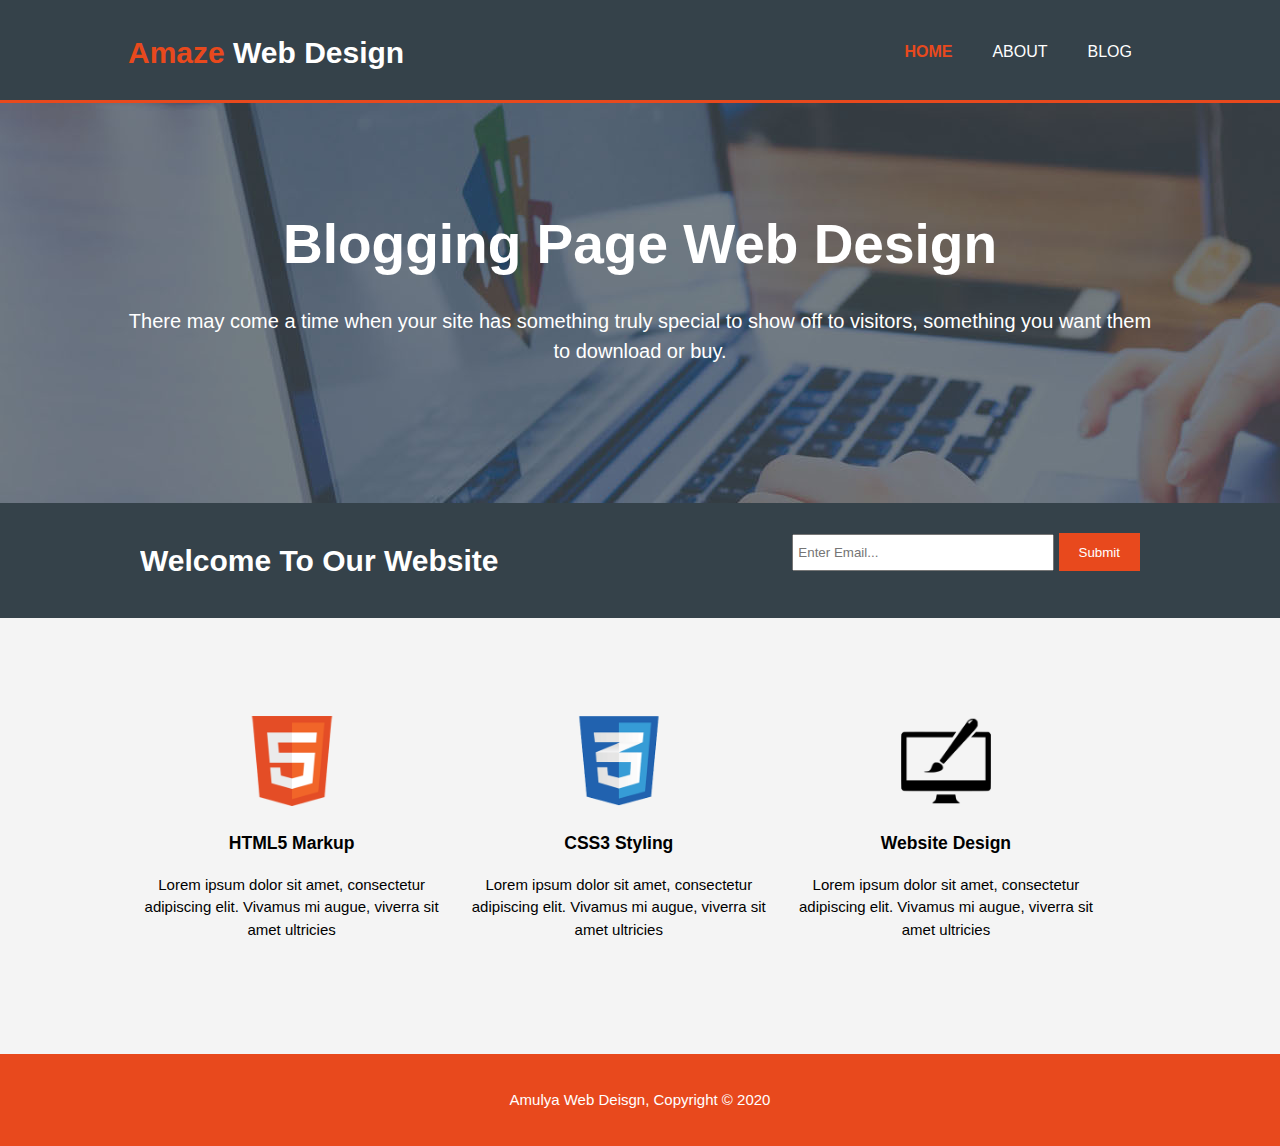
==== Blog/index.html @ 9d9d211e "changes ocurred" ====
<!DOCTYPE html>
<html>
  <head>
    <meta charset="utf-8">
    <meta name="viewport" content="width=device-width">
    <meta name="description" content="Affordable and professional web design">
	  <meta name="keywords" content="web design, affordable web design, professional web design">
  	<meta name="author" content="Brad Traversy">
    <title>Amaze Web Deisgn | Welcome</title>
    <link rel="stylesheet" href="./css/style.css">
  </head>
  <body>
    <header>
      <div class="container">
        <div id="branding">
          <h1><span class="highlight">Amaze</span> Web Design</h1>
        </div>
        <nav>
          <ul>
            <li class="current"><a href="index.html">Home</a></li>
            <li><a href="about.html">About</a></li>
            <li><a href="blog-post.html">Blog</a></li>
          </ul>
        </nav>
      </div>
    </header>

    <section id="showcase">
      <div class="container">
        <h1>Blogging Page Web Design</h1>
        <p>There may come a time when your site has something truly special to show off to visitors, something you want them to download or buy.</p>
      </div>
    </section>

    <section id="newsletter">
      <div class="container">
        <h1>Welcome To Our Website</h1>
        <form>
          <input type="email" placeholder="Enter Email...">
          <button type="submit" class="button_1">Submit</button>
        </form>
      </div>
    </section>

    <br>
    <br>
    <br>

    <section id="boxes">
      <div class="container">
        <div class="box">
          <img src="./img/logo_html.png">
          <h3>HTML5 Markup</h3>
          <p>Lorem ipsum dolor sit amet, consectetur adipiscing elit. Vivamus mi augue, viverra sit amet ultricies</p>
        </div>
        <div class="box">
          <img src="./img/logo_css.png">
          <h3>CSS3 Styling</h3>
          <p>Lorem ipsum dolor sit amet, consectetur adipiscing elit. Vivamus mi augue, viverra sit amet ultricies</p>
        </div>
        <div class="box">
          <img src="./img/logo_brush.png">
          <h3>Website Design</h3>
          <p>Lorem ipsum dolor sit amet, consectetur adipiscing elit. Vivamus mi augue, viverra sit amet ultricies</p>
        </div>
      </div>
    </section>

<br>
<br>
<br>

    <footer>
      <p>Amulya Web Deisgn, Copyright &copy; 2020</p>
    </footer>
  </body>
</html>
---- Blog/css/style.css ----
body{
  font: 15px/1.5 Arial, Helvetica,sans-serif;
  padding:0;
  margin:0;
  background-color:#f4f4f4;
}

/* Global */
.container{
  width:80%;
  margin:auto;
  overflow:hidden;
}

ul{
  margin:0;
  padding:0;
}

.button_1{
  height:38px;
  background:#e8491d;
  border:0;
  padding-left: 20px;
  padding-right:20px;
  color:#ffffff;
}

.dark{
  padding:15px;
  background:#35424a;
  color:#ffffff;
  margin-top:10px;
  margin-bottom:10px;
}

/* Header **/
header{
  background:#35424a;
  color:#ffffff;
  padding-top:30px;
  min-height:70px;
  border-bottom:#e8491d 3px solid;
}

header a{
  color:#ffffff;
  text-decoration:none;
  text-transform: uppercase;
  font-size:16px;
}

header li{
  float:left;
  display:inline;
  padding: 0 20px 0 20px;
}

header #branding{
  float:left;
}

header #branding h1{
  margin:0;
}

header nav{
  float:right;
  margin-top:10px;
}

header .highlight, header .current a{
  color:#e8491d;
  font-weight:bold;
}

header a:hover{
  color:#cccccc;
  font-weight:bold;
}

/* Showcase */
#showcase{
  min-height:400px;
  background:url('../img/showcase.jpg') no-repeat 0 -400px;
  text-align:center;
  color:#ffffff;
}

#showcase h1{
  margin-top:100px;
  font-size:55px;
  margin-bottom:10px;
}

#showcase p{
  font-size:20px;
}

/* Newsletter */
#newsletter{
  padding:15px;
  color:#ffffff;
  background:#35424a
}

#newsletter h1{
  float:left;
  justify-content: center;
}

#newsletter form {
  float:right;
  margin-top:15px;
}

#newsletter input[type="email"]{
  padding:4px;
  height:25px;
  width:250px;
}

/* Boxes */
#boxes{
  margin-top:20px;
}

#boxes .box{
  float:left;
  text-align: center;
  width:30%;
  padding:10px;
}

#boxes .box img{
  width:90px;
}

/* Sidebar */
aside#sidebar{
  float:right;
  width:30%;
  margin-top:10px;
}

aside#sidebar .quote input, aside#sidebar .quote textarea{
  width:90%;
  padding:5px;
}

/* Main-col */
article#main-col{
  float:left;
  width:65%;
}

/* Services */
ul#services li{
  list-style: none;
  padding:20px;
  border: #cccccc solid 1px;
  margin-bottom:5px;
  background:#e6e6e6;
}

footer{
  padding:20px;
  margin-top:20px;
  color:#ffffff;
  background-color:#e8491d;
  text-align: center;
}

/* Media Queries */
@media(max-width: 768px){
  header #branding,
  header nav,
  header nav li,
  #newsletter h1,
  #newsletter form,
  #boxes .box,
  article#main-col,
  aside#sidebar{
    float:none;
    text-align:center;
    width:100%;
  }

  header{
    padding-bottom:20px;
  }

  #showcase h1{
    margin-top:40px;
  }

  #newsletter button, .quote button{
    display:block;
    width:100%;
  }

  #newsletter form input[type="email"], .quote input, .quote textarea{
    width:100%;
    margin-bottom:5px;
  }
}
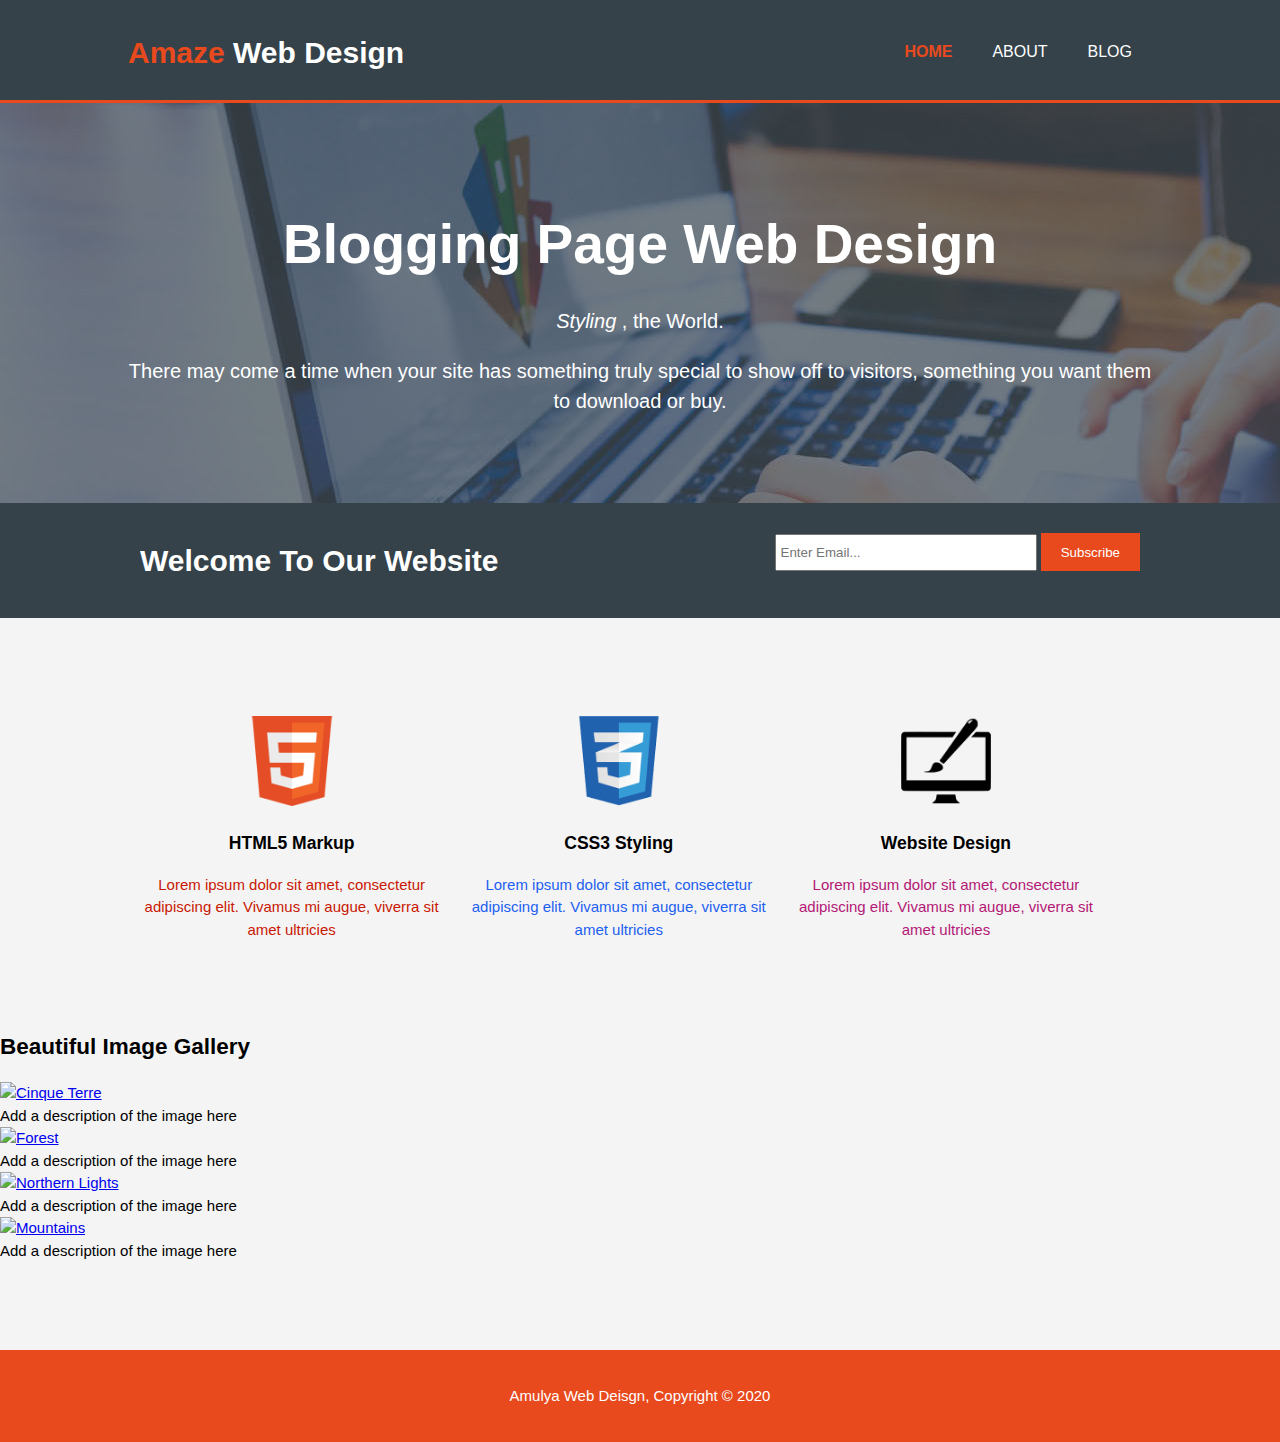
==== commit fdb04978: "Update index.html" ====
--- a/Blog/index.html
+++ b/Blog/index.html
@@ -8,6 +8,9 @@
   	<meta name="author" content="Brad Traversy">
     <title>Amaze Web Deisgn | Welcome</title>
     <link rel="stylesheet" href="./css/style.css">
+    <link rel="stylesheet"  href="./css/style2.css">
+    <link rel="stylesheet"  href="./css/card.css">
+
   </head>
   <body>
     <header>
@@ -28,6 +31,12 @@
     <section id="showcase">
       <div class="container">
         <h1>Blogging Page Web Design</h1>
+        
+        <blockquote>
+    <p><em>Styling</em> , the  World.</p>
+</blockquote>
+
+
         <p>There may come a time when your site has something truly special to show off to visitors, something you want them to download or buy.</p>
       </div>
     </section>
@@ -37,7 +46,7 @@
         <h1>Welcome To Our Website</h1>
         <form>
           <input type="email" placeholder="Enter Email...">
-          <button type="submit" class="button_1">Submit</button>
+          <button type="submit" class="button_1">Subscribe</button>
         </form>
       </div>
     </section>
@@ -49,23 +58,70 @@
     <section id="boxes">
       <div class="container">
         <div class="box">
-          <img src="./img/logo_html.png">
+          <img src="./img/logo_html.png" alt="HTML icon">
           <h3>HTML5 Markup</h3>
-          <p>Lorem ipsum dolor sit amet, consectetur adipiscing elit. Vivamus mi augue, viverra sit amet ultricies</p>
+          <p style="color: #C91803">Lorem ipsum dolor sit amet, consectetur adipiscing elit. Vivamus mi augue, viverra sit amet ultricies</p>
         </div>
         <div class="box">
-          <img src="./img/logo_css.png">
+          <img src="./img/logo_css.png" alt="CSS icon">
           <h3>CSS3 Styling</h3>
-          <p>Lorem ipsum dolor sit amet, consectetur adipiscing elit. Vivamus mi augue, viverra sit amet ultricies</p>
+          <p style="color:  #1D60F0">Lorem ipsum dolor sit amet, consectetur adipiscing elit. Vivamus mi augue, viverra sit amet ultricies</p>
         </div>
         <div class="box">
-          <img src="./img/logo_brush.png">
+          <img src="./img/logo_brush.png" alt="Design icon">
           <h3>Website Design</h3>
-          <p>Lorem ipsum dolor sit amet, consectetur adipiscing elit. Vivamus mi augue, viverra sit amet ultricies</p>
+          <p style="color: #B31874">Lorem ipsum dolor sit amet, consectetur adipiscing elit. Vivamus mi augue, viverra sit amet ultricies</p>
         </div>
       </div>
     </section>
 
+    <br>
+<br>
+
+    <!-- Start Image Gallery -->
+
+<h2>Beautiful Image Gallery</h2>
+
+<div class="flex-container">
+  <div  class="responsive">
+    <a target="_blank" href="img_5terre.jpg">
+      <img src="img/img_5terre.jpg" alt="Cinque Terre" width="700" height="500">
+    </a>
+    <div class="desc">Add a description of the image here</div>
+  </div>
+
+
+<div class="responsive" >
+ 
+    <a target="_blank" href="img_forest.jpg">
+      <img src="img/img_forest.jpg" alt="Forest" width="700" height="500">
+    </a>
+    <div class="desc">Add a description of the image here</div>
+  </div>
+
+<div  class="responsive">
+  
+    <a target="_blank" href="img_lights.jpg">
+      <img src="img/img_lights.jpg" alt="Northern Lights" width="700" height="500">
+    </a>
+    <div class="desc">Add a description of the image here</div>
+  </div>
+
+
+<div  class="responsive">
+  
+    <a target="_blank" href="img_mountains.jpg">
+      <img src="img/img_mountains.jpg" alt="Mountains" width="700" height="500">
+    </a>
+    <div class="desc">Add a description of the image here</div>
+  </div>
+
+
+<div class="clearfix"></div>
+</div>
+
+
+<!--- End Image Gallery --->
 <br>
 <br>
 <br>
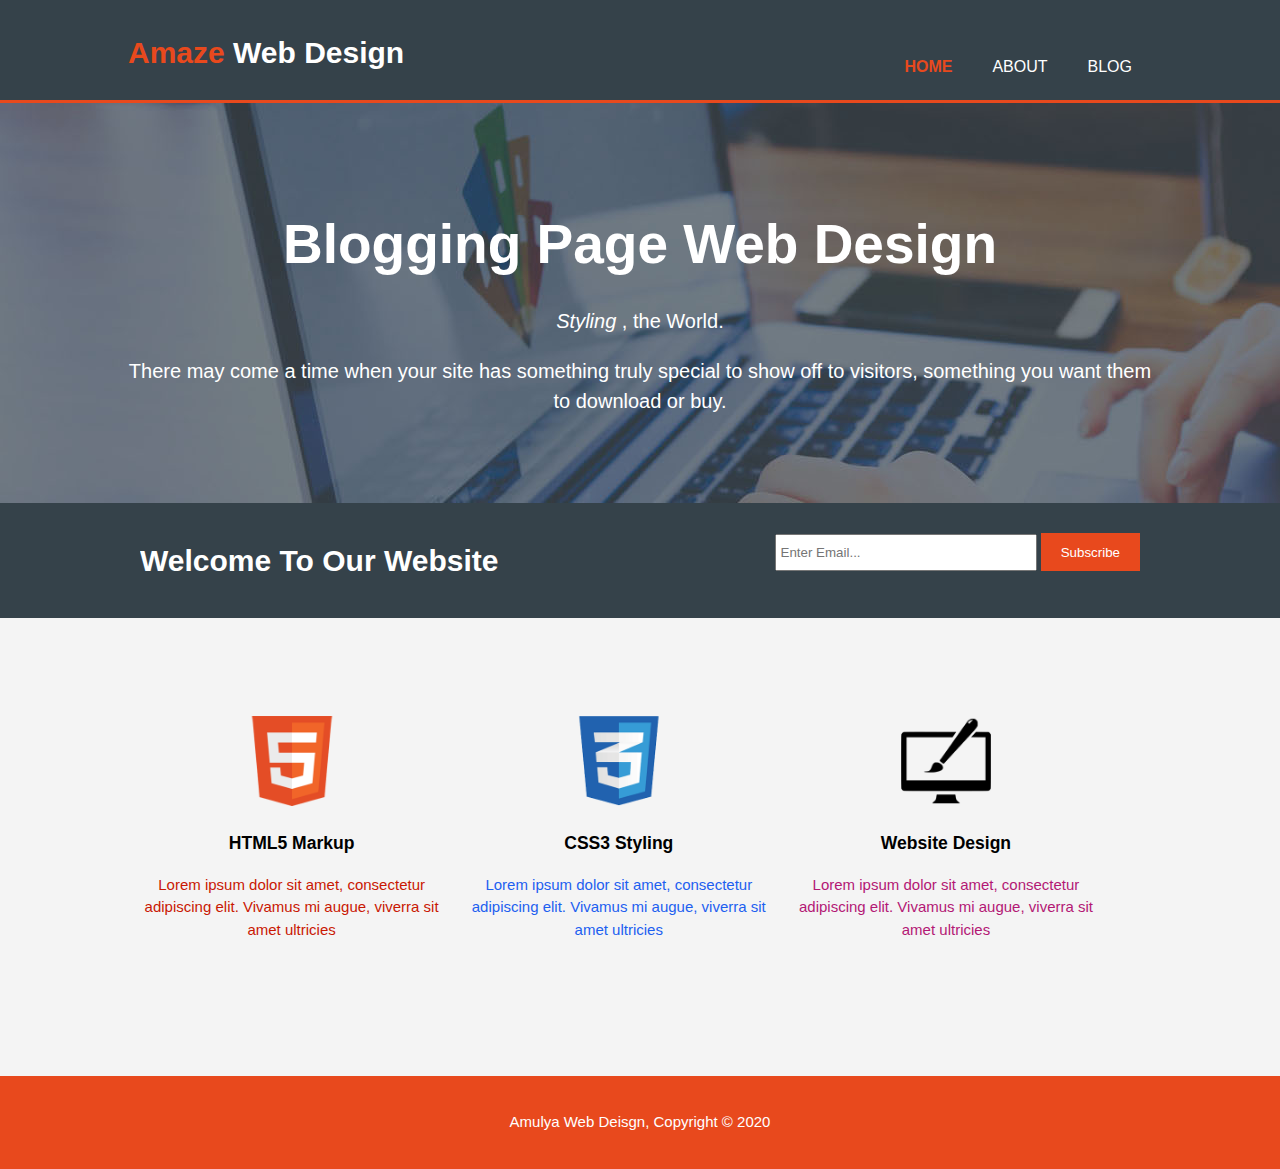
==== commit 7105a6e1: "Update index.html" ====
--- a/Blog/index.html
+++ b/Blog/index.html
@@ -8,9 +8,7 @@
   	<meta name="author" content="Brad Traversy">
     <title>Amaze Web Deisgn | Welcome</title>
     <link rel="stylesheet" href="./css/style.css">
-    <link rel="stylesheet"  href="./css/style2.css">
-    <link rel="stylesheet"  href="./css/card.css">
-
+ 
   </head>
   <body>
     <header>
@@ -33,10 +31,9 @@
         <h1>Blogging Page Web Design</h1>
         
         <blockquote>
-    <p><em>Styling</em> , the  World.</p>
-</blockquote>
-
-
+       <p><em>Styling</em> , the  World.</p>
+       </blockquote>
+       
         <p>There may come a time when your site has something truly special to show off to visitors, something you want them to download or buy.</p>
       </div>
     </section>
@@ -74,54 +71,8 @@
         </div>
       </div>
     </section>
-
-    <br>
-<br>
-
-    <!-- Start Image Gallery -->
-
-<h2>Beautiful Image Gallery</h2>
-
-<div class="flex-container">
-  <div  class="responsive">
-    <a target="_blank" href="img_5terre.jpg">
-      <img src="img/img_5terre.jpg" alt="Cinque Terre" width="700" height="500">
-    </a>
-    <div class="desc">Add a description of the image here</div>
-  </div>
-
-
-<div class="responsive" >
- 
-    <a target="_blank" href="img_forest.jpg">
-      <img src="img/img_forest.jpg" alt="Forest" width="700" height="500">
-    </a>
-    <div class="desc">Add a description of the image here</div>
-  </div>
-
-<div  class="responsive">
-  
-    <a target="_blank" href="img_lights.jpg">
-      <img src="img/img_lights.jpg" alt="Northern Lights" width="700" height="500">
-    </a>
-    <div class="desc">Add a description of the image here</div>
-  </div>
-
-
-<div  class="responsive">
-  
-    <a target="_blank" href="img_mountains.jpg">
-      <img src="img/img_mountains.jpg" alt="Mountains" width="700" height="500">
-    </a>
-    <div class="desc">Add a description of the image here</div>
-  </div>
-
-
-<div class="clearfix"></div>
-</div>
-
-
-<!--- End Image Gallery --->
+	  
+<br>    
 <br>
 <br>
 <br>
--- a/Blog/css/style.css
+++ b/Blog/css/style.css
@@ -1,3 +1,5 @@
+@import url(style2.css);
+
 body{
   font: 15px/1.5 Arial, Helvetica,sans-serif;
   padding:0;
@@ -5,79 +7,7 @@
   background-color:#f4f4f4;
 }
 
-/* Global */
-.container{
-  width:80%;
-  margin:auto;
-  overflow:hidden;
-}
-
-ul{
-  margin:0;
-  padding:0;
-}
-
-.button_1{
-  height:38px;
-  background:#e8491d;
-  border:0;
-  padding-left: 20px;
-  padding-right:20px;
-  color:#ffffff;
-}
-
-.dark{
-  padding:15px;
-  background:#35424a;
-  color:#ffffff;
-  margin-top:10px;
-  margin-bottom:10px;
-}
-
-/* Header **/
-header{
-  background:#35424a;
-  color:#ffffff;
-  padding-top:30px;
-  min-height:70px;
-  border-bottom:#e8491d 3px solid;
-}
-
-header a{
-  color:#ffffff;
-  text-decoration:none;
-  text-transform: uppercase;
-  font-size:16px;
-}
-
-header li{
-  float:left;
-  display:inline;
-  padding: 0 20px 0 20px;
-}
-
-header #branding{
-  float:left;
-}
-
-header #branding h1{
-  margin:0;
-}
-
-header nav{
-  float:right;
-  margin-top:10px;
-}
-
-header .highlight, header .current a{
-  color:#e8491d;
-  font-weight:bold;
-}
-
-header a:hover{
-  color:#cccccc;
-  font-weight:bold;
-}
+
 
 /* Showcase */
 #showcase{
@@ -163,6 +93,78 @@
   background:#e6e6e6;
 }
 
+
+/* Image Gallery */
+
+div.responsive {
+  border: 1px solid #ccc;
+  margin-left: -18px;
+}
+
+
+
+div .responsive img {
+  width: 100%;
+  height: auto;
+}
+
+div.desc {
+  padding: 15px;
+  text-align: center;
+}
+
+
+
+.responsive {
+  padding: 0 30px;
+  float: left;
+  width: 25.99999%;
+}
+
+/* Flex box */
+
+
+.flex-container {
+  display: flex;
+  flex-wrap: nowrap;
+  
+}
+
+.flex-container > div img {
+  background-color: #f1f1f1;
+  width: 100%;
+  margin: 5px;
+  text-align: center;
+  line-height: 75px;
+  font-size: 30px;
+}
+
+
+@media only screen and (max-width: 700px) {
+  .responsive {
+    width: 49.99999%;
+    margin: 6px 0;
+  }
+}
+
+@media only screen and (max-width: 500px) {
+  .responsive {
+    width: 100%;
+  }
+}
+
+.clearfix:after {
+  content: "";
+  display: table;
+  clear: both;
+}
+
+.mb-4, .my-4 {
+    margin-bottom: 0.5rem!important;
+}
+
+
+/*footer*/
 footer{
   padding:20px;
   margin-top:20px;
@@ -195,7 +197,7 @@
   }
 
   #newsletter button, .quote button{
-    display:block;
+    display:flex;
     width:100%;
   }
 
